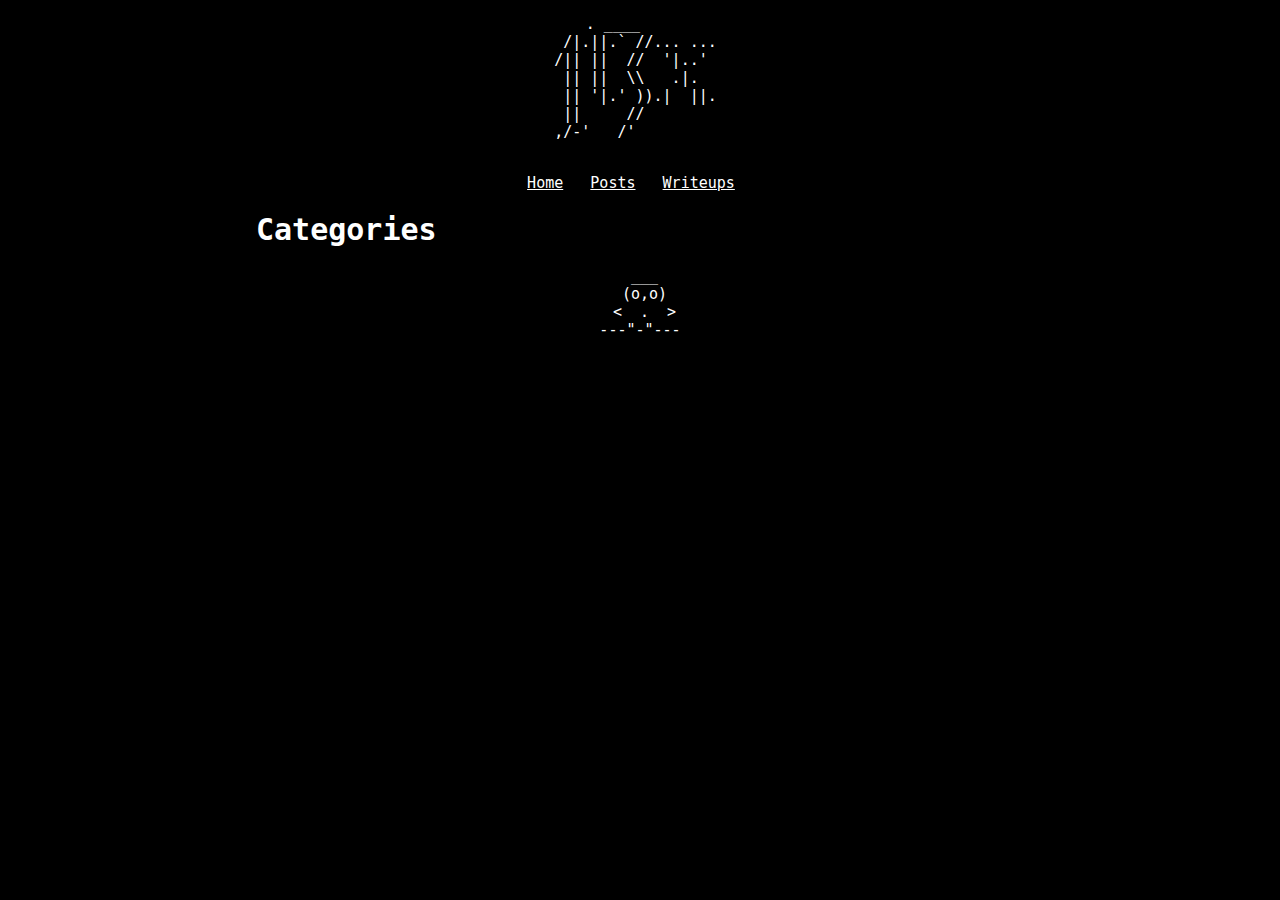
==== categories/index.html @ 04acd6c5 "[ADD] New website base" ====
<!DOCTYPE html>
<html><head>
    <meta charset="utf-8">
    <meta name="viewport" content="width=device-width, initial-scale=1">
    <link rel="stylesheet" type="text/css" href="/css/bootstrap.min.css">
    <link rel="stylesheet" type="text/css" href="/css/style.css">
    
    
    <title>1t3x | Categories</title>
</head><body><div id="nav-border" class="container">
    <pre class="name_ascii">
  . ____        
 /|.||.` //... ... 
/|| ||  //  '|..'  
 || ||  \\   .|.   
 || '|.' )).|  ||. 
 ||     //         
,/-'   /'          
    </pre>
    <nav id="nav">
        
        <a href="/">
        Home</a>
        &nbsp
        
        <a href="/posts/">
        Posts</a>
        &nbsp
        
        <a href="/tags/writeup/">
        Writeups</a>
        &nbsp
        
    </nav>
</div><div id="content">
<h1>Categories</h1>


        </div><pre class="footer_ascii">
 ___
 (o,o)
 &lt;  .  >
---"-"---
</pre>
</body>
</html>
---- css/style.css ----
body {
    background-color: black;
    color: white;
    font-family: monospace;
    margin-left: 20%;
    margin-right: 20%;
    font-size: 15px;
}

.footer_ascii {
    text-align: center;
}

.header_ascii {
    text-align: center;
}

.name_ascii {
    text-align: center;
}

nav {

    text-align: center;
    color: red;
}

a {
    color: white;
}

.badges {
    text-align: center;
    padding-top: 30px;
}
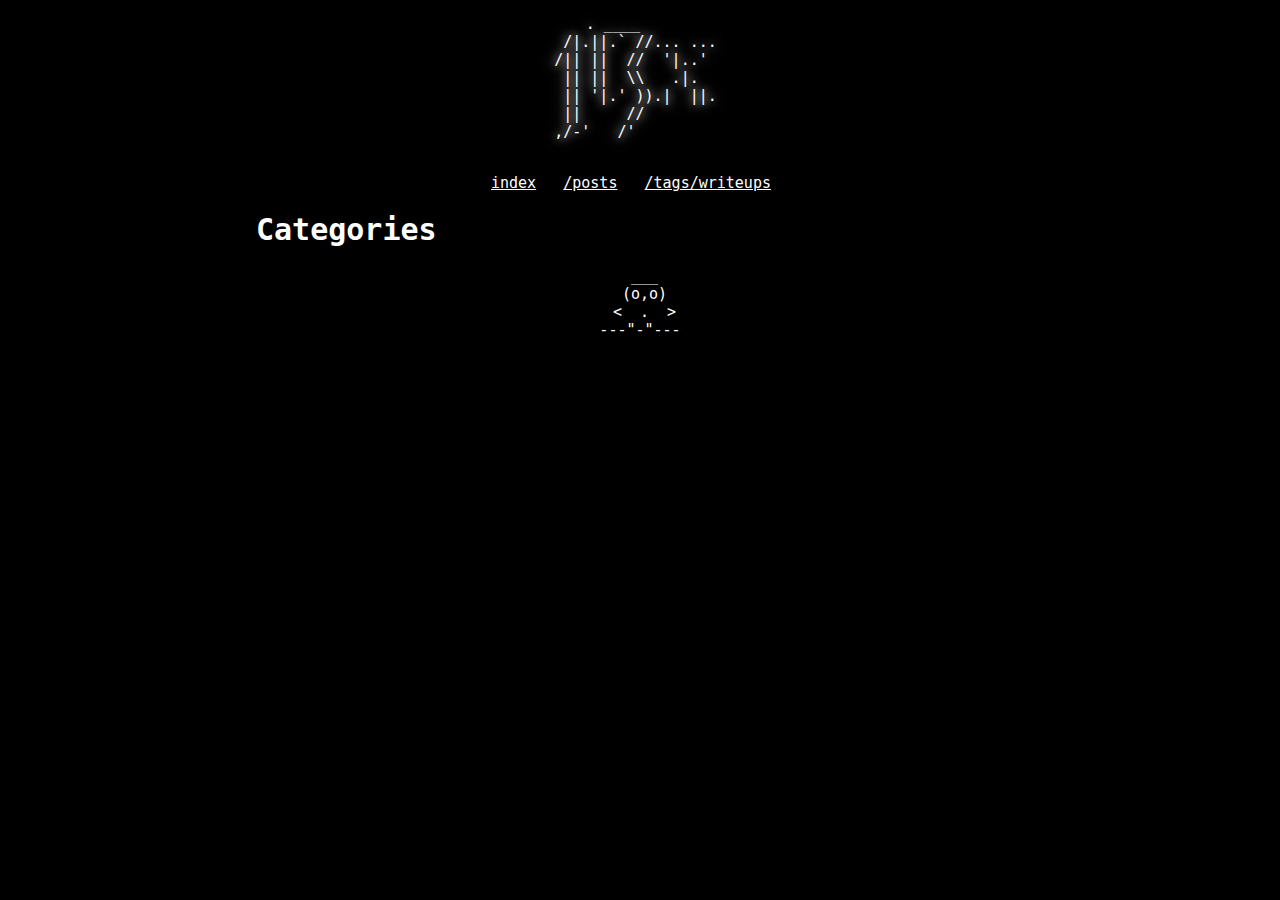
==== commit 06496dc5: "[ADD] Added graphical edits and changeed homepage text" ====
--- a/categories/index.html
+++ b/categories/index.html
@@ -7,7 +7,7 @@
     
     
     <title>1t3x | Categories</title>
-</head><body><div id="nav-border" class="container">
+</head><body><div>
     <pre class="name_ascii">
   . ____        
  /|.||.` //... ... 
@@ -20,15 +20,15 @@
     <nav id="nav">
         
         <a href="/">
-        Home</a>
+        index</a>
         &nbsp
         
         <a href="/posts/">
-        Posts</a>
+        /posts</a>
         &nbsp
         
         <a href="/tags/writeup/">
-        Writeups</a>
+        /tags/writeups</a>
         &nbsp
         
     </nav>
--- a/css/style.css
+++ b/css/style.css
@@ -11,12 +11,10 @@
     text-align: center;
 }
 
-.header_ascii {
-    text-align: center;
-}
-
 .name_ascii {
     text-align: center;
+    color: #fff ;
+    text-shadow: rgba(255, 255, 255, 1) 0px 0px 15px, rgba(255, 255, 255, 1) 0px 0px 10px;
 }
 
 nav {
@@ -32,4 +30,8 @@
 .badges {
     text-align: center;
     padding-top: 30px;
+}
+
+.summary {
+    text-decoration: none;
 }